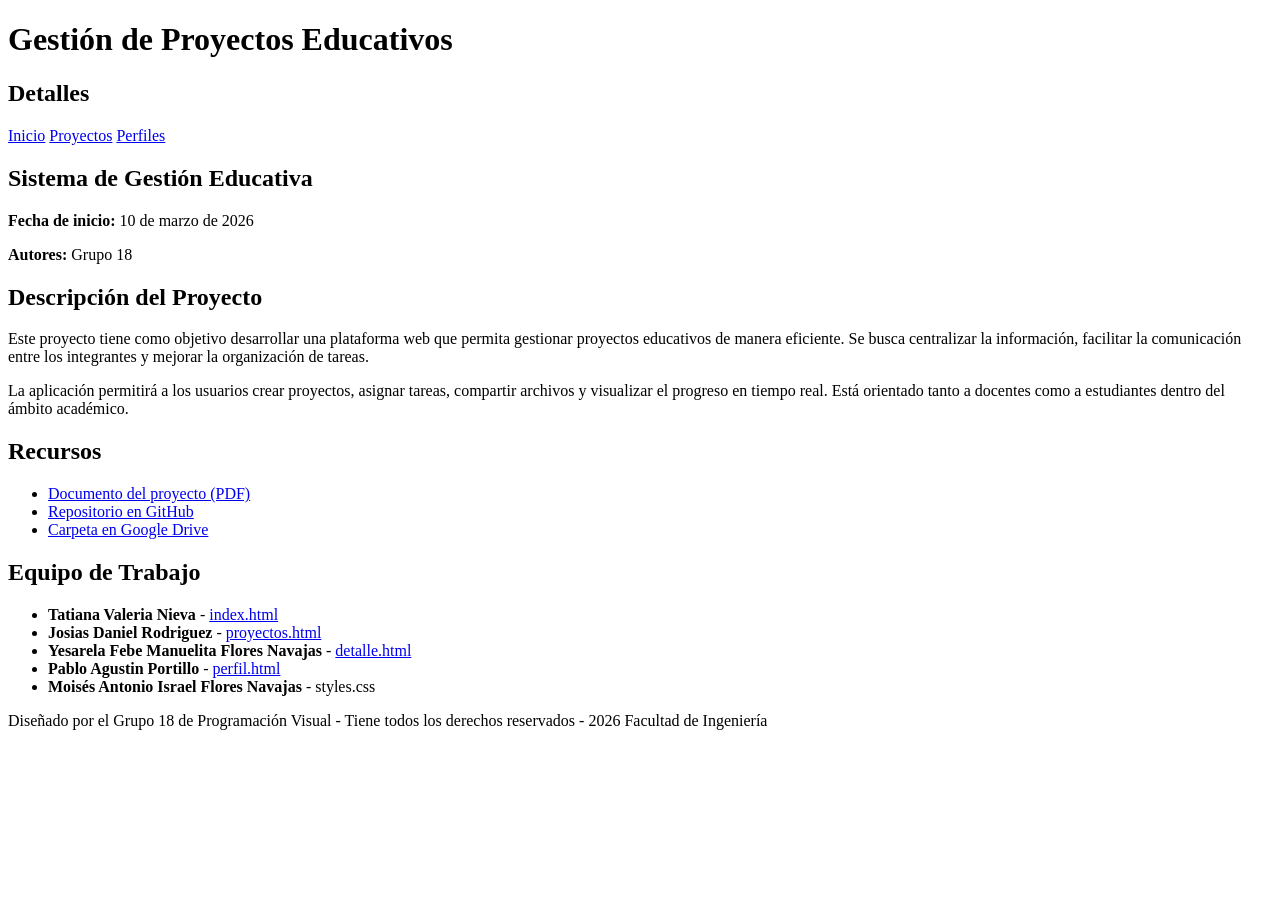
==== detalle.html @ e7527aaf "commit-archivo-detalle.html" ====
<!DOCTYPE html>
<html lang="es">
<head>
    <meta charset="UTF-8">
    <meta name="viewport" content="width=device-width, initial-scale=1.0">
    <title>Detalle del Proyecto</title>
</head>
<body>
    <header>
            <div>
                <h1>Gestión de Proyectos Educativos</h1>
                <h2><strong>Detalles</strong></h2>
                
            </div>

            <nav>
                <a href="index.html">Inicio</a>
                <a href="proyectos.html">Proyectos</a>
                <a href="perfil.html">Perfiles</a>
            </nav>
    </header>

    <main>

        <section>
            <h2>Sistema de Gestión Educativa</h2>
            <p><strong>Fecha de inicio:</strong> 10 de marzo de 2026</p>
            <p><strong>Autores:</strong> Grupo 18</p>
        </section>

        <section>
            <h2>Descripción del Proyecto</h2>

            <p>
                Este proyecto tiene como objetivo desarrollar una plataforma web que permita gestionar
                proyectos educativos de manera eficiente. Se busca centralizar la información,
                facilitar la comunicación entre los integrantes y mejorar la organización de tareas.
            </p>

            <p>
                La aplicación permitirá a los usuarios crear proyectos, asignar tareas, compartir
                archivos y visualizar el progreso en tiempo real. Está orientado tanto a docentes
                como a estudiantes dentro del ámbito académico.
            </p>
        </section>

        <section>
            <h2>Recursos</h2>
            <ul>
                <li><a href="#">Documento del proyecto (PDF)</a></li>
                <li><a href="https://github.com/tatii0801/PV_TP1_Grupo18">Repositorio en GitHub</a></li>
                <li><a href="#">Carpeta en Google Drive</a></li>
            </ul>
        </section>

        <section>
            <h2>Equipo de Trabajo</h2>

            <ul>
                <li><strong>Tatiana Valeria Nieva</strong> - <a href="index.html">index.html</a> </li>
                <li><strong>Josias Daniel Rodriguez</strong> - <a href="proyectos.html">proyectos.html</a></li>
                <li><strong>Yesarela Febe Manuelita Flores Navajas</strong> - <a href="detalle.html">detalle.html</a></li>
                <li><strong>Pablo Agustin Portillo</strong> - <a href="perfil.html">perfil.html</a></li>
                <li><strong>Moisés Antonio Israel Flores Navajas</strong> - styles.css<!--<a href="styles.css">styles.css</a>--></li>
            </ul>
        </section>

    </main>
    <footer>
        <p> Diseñado por el Grupo 18 de Programación Visual - Tiene todos los derechos reservados - 2026 Facultad de Ingeniería</p>
    </footer>
</body>
</html>
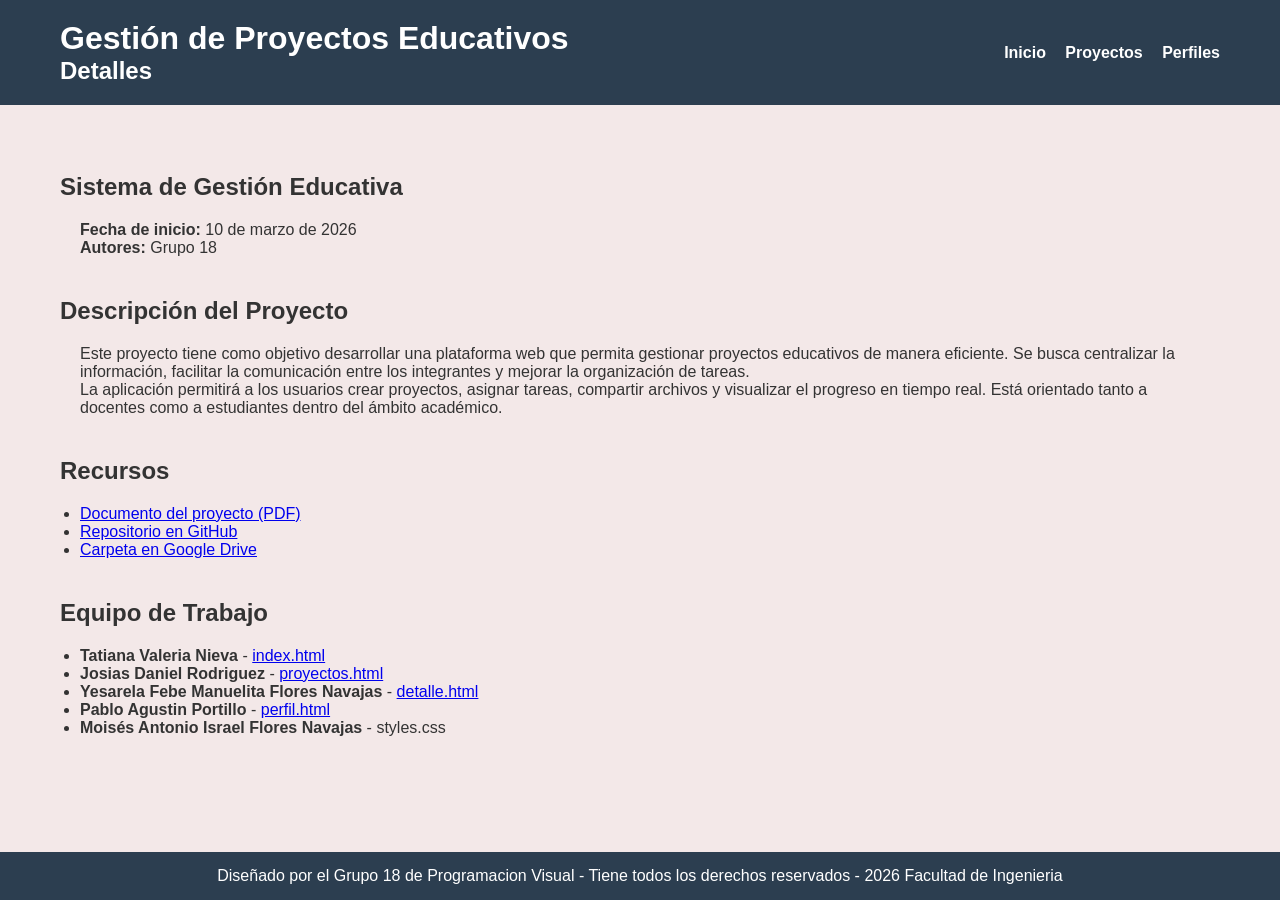
==== commit 97e9ec7c: "Algunos cambios en los html para poder aplicar el css y también commit del arhvio styles.css y una i" ====
--- a/detalle.html
+++ b/detalle.html
@@ -1,73 +1,92 @@
 <!DOCTYPE html>
 <html lang="es">
+
 <head>
     <meta charset="UTF-8">
     <meta name="viewport" content="width=device-width, initial-scale=1.0">
     <title>Detalle del Proyecto</title>
+    <link rel="stylesheet" href="css/styles.css">
 </head>
+
 <body>
+
     <header>
+        <div class="contenedor header-contenido">
             <div>
                 <h1>Gestión de Proyectos Educativos</h1>
                 <h2><strong>Detalles</strong></h2>
-                
+
             </div>
 
             <nav>
                 <a href="index.html">Inicio</a>
                 <a href="proyectos.html">Proyectos</a>
                 <a href="perfil.html">Perfiles</a>
+
             </nav>
+        </div>
     </header>
-
-    <main>
+    <main class="contenedor">
 
         <section>
+
             <h2>Sistema de Gestión Educativa</h2>
-            <p><strong>Fecha de inicio:</strong> 10 de marzo de 2026</p>
-            <p><strong>Autores:</strong> Grupo 18</p>
+
+            <div class="margen">
+                <p><strong>Fecha de inicio:</strong> 10 de marzo de 2026</p>
+                <p><strong>Autores:</strong> Grupo 18</p>
+            </div>
+
+
         </section>
 
         <section>
             <h2>Descripción del Proyecto</h2>
+            <div class="margen">
+                <p>
+                    Este proyecto tiene como objetivo desarrollar una plataforma web que permita gestionar
+                    proyectos educativos de manera eficiente. Se busca centralizar la información,
+                    facilitar la comunicación entre los integrantes y mejorar la organización de tareas.
+                </p>
 
-            <p>
-                Este proyecto tiene como objetivo desarrollar una plataforma web que permita gestionar
-                proyectos educativos de manera eficiente. Se busca centralizar la información,
-                facilitar la comunicación entre los integrantes y mejorar la organización de tareas.
-            </p>
+                <p>
+                    La aplicación permitirá a los usuarios crear proyectos, asignar tareas, compartir
+                    archivos y visualizar el progreso en tiempo real. Está orientado tanto a docentes
+                    como a estudiantes dentro del ámbito académico.
+                </p>
+            </div>
 
-            <p>
-                La aplicación permitirá a los usuarios crear proyectos, asignar tareas, compartir
-                archivos y visualizar el progreso en tiempo real. Está orientado tanto a docentes
-                como a estudiantes dentro del ámbito académico.
-            </p>
         </section>
 
         <section>
             <h2>Recursos</h2>
-            <ul>
-                <li><a href="#">Documento del proyecto (PDF)</a></li>
-                <li><a href="https://github.com/tatii0801/PV_TP1_Grupo18">Repositorio en GitHub</a></li>
-                <li><a href="#">Carpeta en Google Drive</a></li>
+            <ul class="margen">
+                <li><a href="#" target="_blank">Documento del proyecto (PDF)</a></li>
+                <li><a href="https://github.com/tatii0801/PV_TP1_Grupo18" target="_blank">Repositorio en GitHub</a></li>
+                <li><a href="#" target="_blank">Carpeta en Google Drive</a></li>
             </ul>
         </section>
 
         <section>
             <h2>Equipo de Trabajo</h2>
 
-            <ul>
-                <li><strong>Tatiana Valeria Nieva</strong> - <a href="index.html">index.html</a> </li>
-                <li><strong>Josias Daniel Rodriguez</strong> - <a href="proyectos.html">proyectos.html</a></li>
-                <li><strong>Yesarela Febe Manuelita Flores Navajas</strong> - <a href="detalle.html">detalle.html</a></li>
-                <li><strong>Pablo Agustin Portillo</strong> - <a href="perfil.html">perfil.html</a></li>
-                <li><strong>Moisés Antonio Israel Flores Navajas</strong> - styles.css<!--<a href="styles.css">styles.css</a>--></li>
+            <ul class="margen">
+                <li><strong>Tatiana Valeria Nieva</strong> - <a href="index.html" target="_blank">index.html</a> </li>
+                <li><strong>Josias Daniel Rodriguez</strong> - <a href="proyectos.html"
+                        target="_blank">proyectos.html</a></li>
+                <li><strong>Yesarela Febe Manuelita Flores Navajas</strong> - <a href="detalle.html"
+                        target="_blank">detalle.html</a></li>
+                <li><strong>Pablo Agustin Portillo</strong> - <a href="perfil.html" target="_blank">perfil.html</a></li>
+                <li><strong>Moisés Antonio Israel Flores Navajas</strong> -
+                    styles.css<!--<a href="styles.css">styles.css</a>--></li>
             </ul>
         </section>
 
     </main>
     <footer>
-        <p> Diseñado por el Grupo 18 de Programación Visual - Tiene todos los derechos reservados - 2026 Facultad de Ingeniería</p>
+        <p> Diseñado por el Grupo 18 de Programacion Visual - Tiene todos los derechos reservados - 2026 Facultad de
+            Ingenieria</p>
     </footer>
 </body>
+
 </html>
--- a/css/styles.css
+++ b/css/styles.css
@@ -0,0 +1,120 @@
+/* Crea variables para no tener que repetirlas a lo largo del proyecto xd*/
+:root {
+  --color-principal: #2c3e50;
+  --color-secundario: #3498db;
+  --color-fondo: #f3e8e8;
+  --color-blanco: #ffffff;
+  --color-texto: #333;
+}
+
+/* Resetea todo para poder trabajarlo */
+* {
+  margin: 0;
+  padding: 0;
+  box-sizing: border-box;
+}
+
+body {
+  font-family: Arial, sans-serif;
+  background-color: var(--color-fondo);
+  display: flex;
+  flex-direction: column;
+  min-height: 100vh;
+  color: var(--color-texto);
+}
+
+.contenedor {
+  width: 100%;
+  max-width: 1200px;
+  margin: auto;
+  padding: 20px;
+}
+
+header {
+  background-color: var(--color-principal);
+  color: var(--color-blanco);
+  /*
+    background-image: url(../Images/FI.jpg);
+    background-repeat: no-repeat;
+    background-size: cover;
+    background-position: center;
+*/
+}
+
+.header-contenido {
+  display: flex;
+  justify-content: space-between;
+  align-items: center;
+}
+
+nav a {
+  color: white;
+  margin-left: 15px;
+  text-decoration: none;
+  font-weight: bold;
+}
+
+nav a:hover {
+  color: var(--color-secundario);
+}
+
+section {
+  margin: 20px 0;
+}
+
+/* Lo usé tanto para las tarjetas, como para los proyectos */
+.contenedor-proyectos {
+  display: grid;
+  grid-template-columns: repeat(3, 1fr);
+  gap: 15px;
+}
+
+/* solo en el index*/
+.card {
+  background: white;
+  padding: 15px;
+  border-radius: 10px;
+}
+
+/* solo enproyectos  */
+.proyecto {
+  background: white;
+  padding: 15px;
+  border-radius: 10px;
+}
+
+.categoria {
+  font-weight: bold;
+}
+
+.filtros {
+  margin: 20px 0;
+  padding: 5px;
+}
+
+/* distintos usos */
+.centrado {
+  padding: 10px;
+  text-align: center;
+}
+
+.margen {
+  padding: 20px;
+}
+
+/* para las imagenes */
+img {
+  width: 100%;
+  max-width: 300px;
+  height: 200px;
+  object-fit: contain;
+  border-radius: 8px;
+}
+
+footer {
+  text-align: center;
+  padding: 15px;
+  background-color: var(--color-principal);
+  color: white;
+  margin-top: auto;
+}
